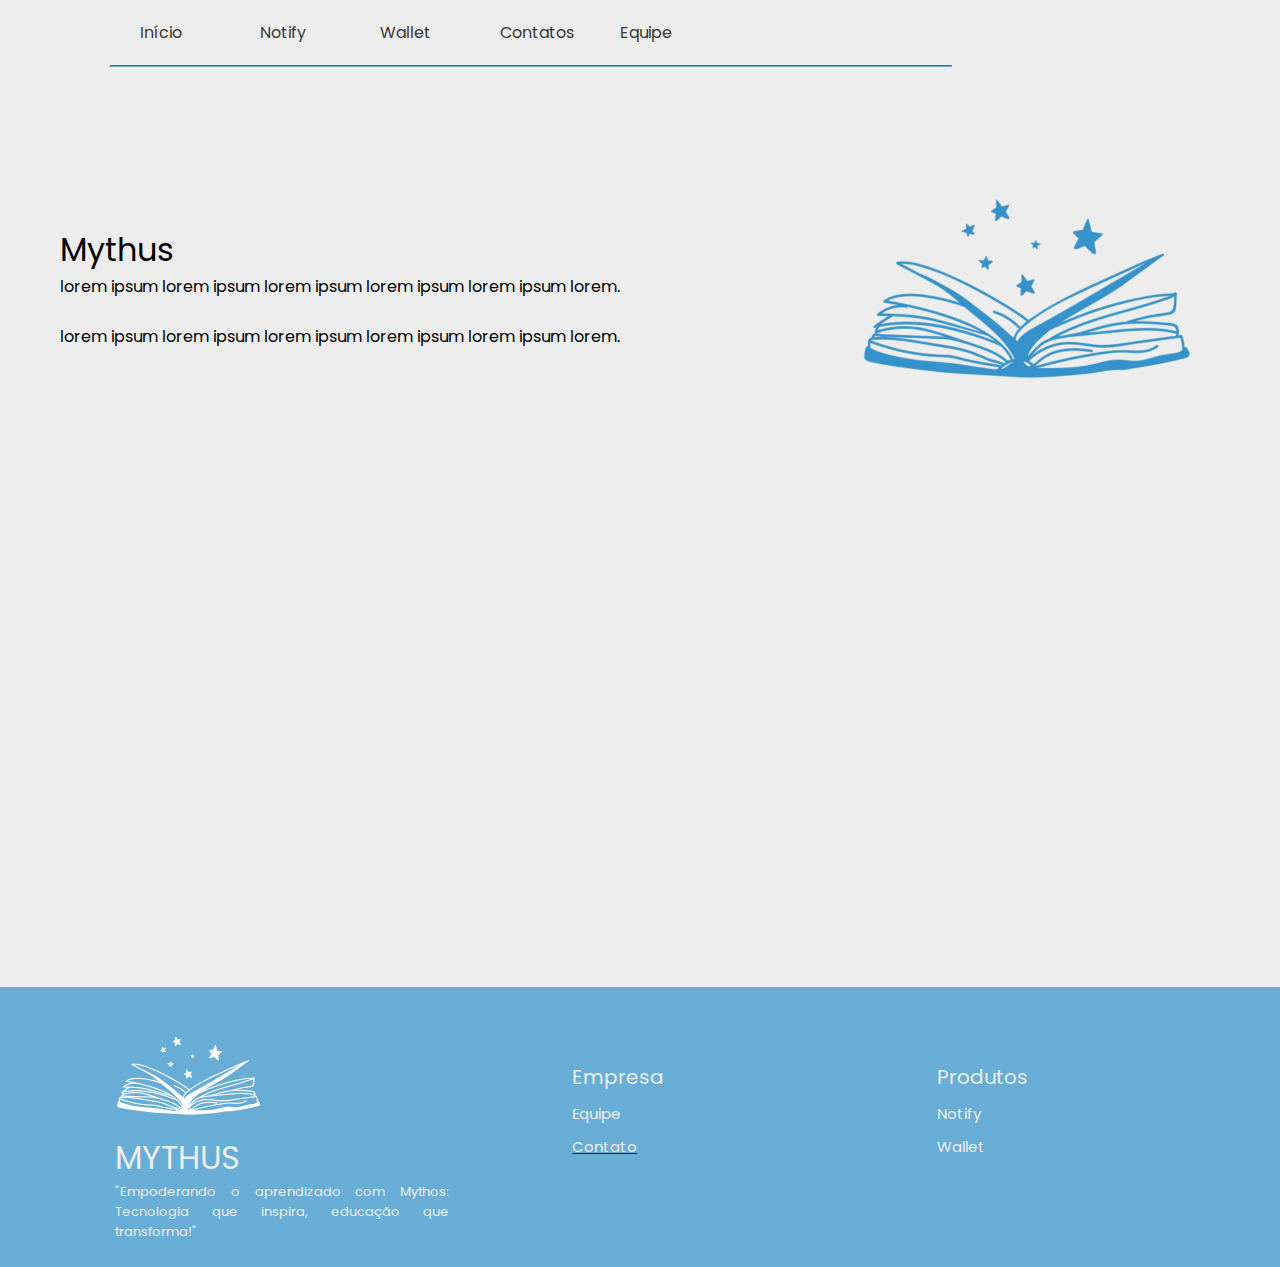
==== index.html @ c05d41ef "Merge branch 'dev' of https://github.com/Mythus-Inc/corp_web_page into feat-16-us" ====
<!DOCTYPE html>
<html lang="en">

<head>
    <title>Mythus</title>
    <meta charset="UTF-8">
    <meta name="viewport" content="width=device-width, initial-scale=1">
    <link rel="stylesheet" href="css/style.css">
    <link rel="stylesheet" href="css/home.css">
</head>

<body>
    <div class="body-container">
        <header>
            <nav class="navigation">
                <img class="nav-item nav-item-toggle" src="images/menu.png" alt="Icone Menu">
                <ul class="nav-list">
                    <li class="nav-item"><a href="#home">Início</a></li>
                    <li class="nav-item"><a href="#notify">Notify</a></li>
                    <li class="nav-item"><a href="#wallet">Wallet</a></li>
                    <li class="nav-item"><a href="contact.html">Contatos</a></li>
                    <li class="nav-item"><a href="#team">Equipe</a></li>
                </ul>
            </nav>
        </header>
        <hr class="blue-line">
        <main>
            <section id="home">
                <div class="company">
                    <img src="images/mythus.png" alt="Logo Mythus">
                    <div class="home-description">
                        <h1>Mythus</h1>
                        <p>lorem ipsum lorem ipsum lorem ipsum lorem ipsum lorem ipsum lorem.<br><br>lorem ipsum lorem
                            ipsum lorem
                            ipsum lorem ipsum lorem ipsum lorem.</p>
                    </div>
                </div>
                <div class="our-projects">
                    <div id="background-1">

                    </div>
                    <div id="background-2">

                    </div>
                </div>
            </section>
            <section id="product">

            </section>
            <section id="contact">

            </section>
            <section id="team">

            </section>
        </main>
    </div>
    <footer>
        <div class="footer-container">
            <div class="footer-logo">
                <img class="footer-pic" src="images/footer-pic.png">
                <h1>MYTHUS</h1>
                <p>"Empoderando o aprendizado com Mythos: Tecnologia que inspira, educação que transforma!"</p>
            </div>
            <div class="footer-empresa footer-info">
                <h1>Empresa</h1>
                <h2>Equipe</h2>
                <a href="contact.html"><h2>Contato</h2></a>
            </div>
            <div class="footer-produtos footer-info">
                <h1>Produtos</h1>
                <h2>Notify</h2>
                <h2>Wallet</h2>
            </div>
        </div>
    </footer>
    <script src="js/index.js"></script>
</body>

</html>
---- css/style.css ----
@import url(variable.css);
@import url('https://fonts.googleapis.com/css2?family=Poppins&display=swap');


*,
*::before,
*::after {
    margin: 0px;
    padding: 0px;
    font-family: "Poppins", sans-serif;
    font-weight: 400;
    font-style: normal;
}

body {
    background-color: var(--body-background-color);
}

header {
    position: relative;
    z-index: 1;
}

.navigation {
    display: flex;
    width: 100%;
}

.nav-list {
    display: flex;
    position: relative;
}

.nav-list a {
    display: flex;
    height: 25px;
    text-decoration: none;
    align-content: center;
    font-size: medium;
    color: var(--text);
}

.nav-list a:hover {
    font-size: larger;
}

.nav-item {
    position: relative;
}

.nav-item.active>a {
    font-size: larger;
}

.nav-item-toggle {
    display: none;
}

main {
    padding: 20px 20px 0px 20px;
    min-height: 100vh;
}

.footer-container {
    background-color: var(--blue-background-color);
    display: grid;
    grid-gap: 20px;
    grid-template-columns: auto auto auto;
    height: auto;
}

.footer-logo {
    display: flex;
    flex-direction: column;
    margin-left: 100px;
    max-width: 200px;
    padding-bottom: 25px;

}

.footer-logo img {
    max-width: 170px;
    max-height: 177px;

}

.footer-logo h1 {
    margin-top: -30px;
    padding-left: 15px;
    color: var(--footer-content-color);
}

.footer-logo p {
    width: 334px;
    text-align: justify;
    font-size: small;
    padding-left: 15px;
    color: var(--footer-content-color);
}

.footer-empresa {
    display: flex;
    flex-direction: column;
    padding-top: 75px;
}

.footer-empresa h1 {
    color: var(--footer-content-color);
    font-size: 20px;
}

.footer-empresa h2 {
    color: var(--footer-content-color);
    font-size: 15px;
    padding-top: 10px;

}

.footer-produtos {
    display: flex;
    flex-direction: column;
    padding-top: 75px;
    width: auto;
}

.footer-produtos h1 {
    color: var(--footer-content-color);
    font-size: 20px;
}

.footer-produtos h2 {
    color: var(--footer-content-color);
    font-size: 15px;
    padding-top: 10px;

}

/*MOBILE CONFIGURATION*/
@media screen and (max-width: 768px) {
    header {
        display: flex;
        height: 80px;
        background-color: var(--blue-background-color);
    }

    .navigation,
    .nav-list {
        flex-direction: column;
    }

    .nav-list {
        display: none;
        position: static;
        background-color: var(--nav-list-background-color);
    }

    .nav-list li {
        height: 40px;
        align-content: center;
    }

    .nav-list li:not(:last-child) {
        border-bottom: 2px solid var(--nav-border-bottom);
    }

    .nav-item-toggle {
        display: flex;
        margin: 20px 20px;
        width: 40px;
        height: 40px;
    }

    .nav-item a {
        padding-left: 10px;
    }

    .nav-toggle-show {
        display: flex;
    }

    .footer-info {
        padding: 40px 0 20px 0;
    }

    .footer-logo {
        margin: 0 auto;
        padding-bottom: 5px;
        align-items: center;
    }

    .footer-logo p {
        display: none;
    }
}

/*WEB CONFIGURATION*/
@media screen and (min-width: 768px) {

    .body-container {
        margin: 0 auto;
        max-width: 1200px;
    }

    header {
        height: 65px;
    }

    .nav-button {
        display: none;
    }

    .nav-list {
        display: flex;
        justify-content: left;
        align-content: center;
        list-style-type: none;
        margin-left: 80px;
    }

    .nav-list>li {
        font-size: 16px;
        padding: 20px 20px;
        width: 80px;
    }

    .blue-line {
        border-color: var(--blue-background-color);
        width: 70%;
        margin-left: 70px;
    }

    footer {
        position: relative;
        width: 100%;
    }
}
---- css/home.css ----
.company img {
    max-width: 400px;
    width: 100%;
    height: auto;
}

/*MOBILE CONFIGURATION*/
@media screen and (max-width: 768px) {

    .company {
        justify-content: center;
    }
}

/*WEB CONFIGURATION*/
@media screen and (min-width: 768px) {

    .company {
        display: flex;
        flex-direction: row;
        justify-content: space-between;
        align-items: center;
    }

    .home-description {
        order: 1;
    }

    .company img {
        order: 2;
    }

    .our-projects {
        height: 50%;
        background-color: var(--blue-background-color);
    }
}
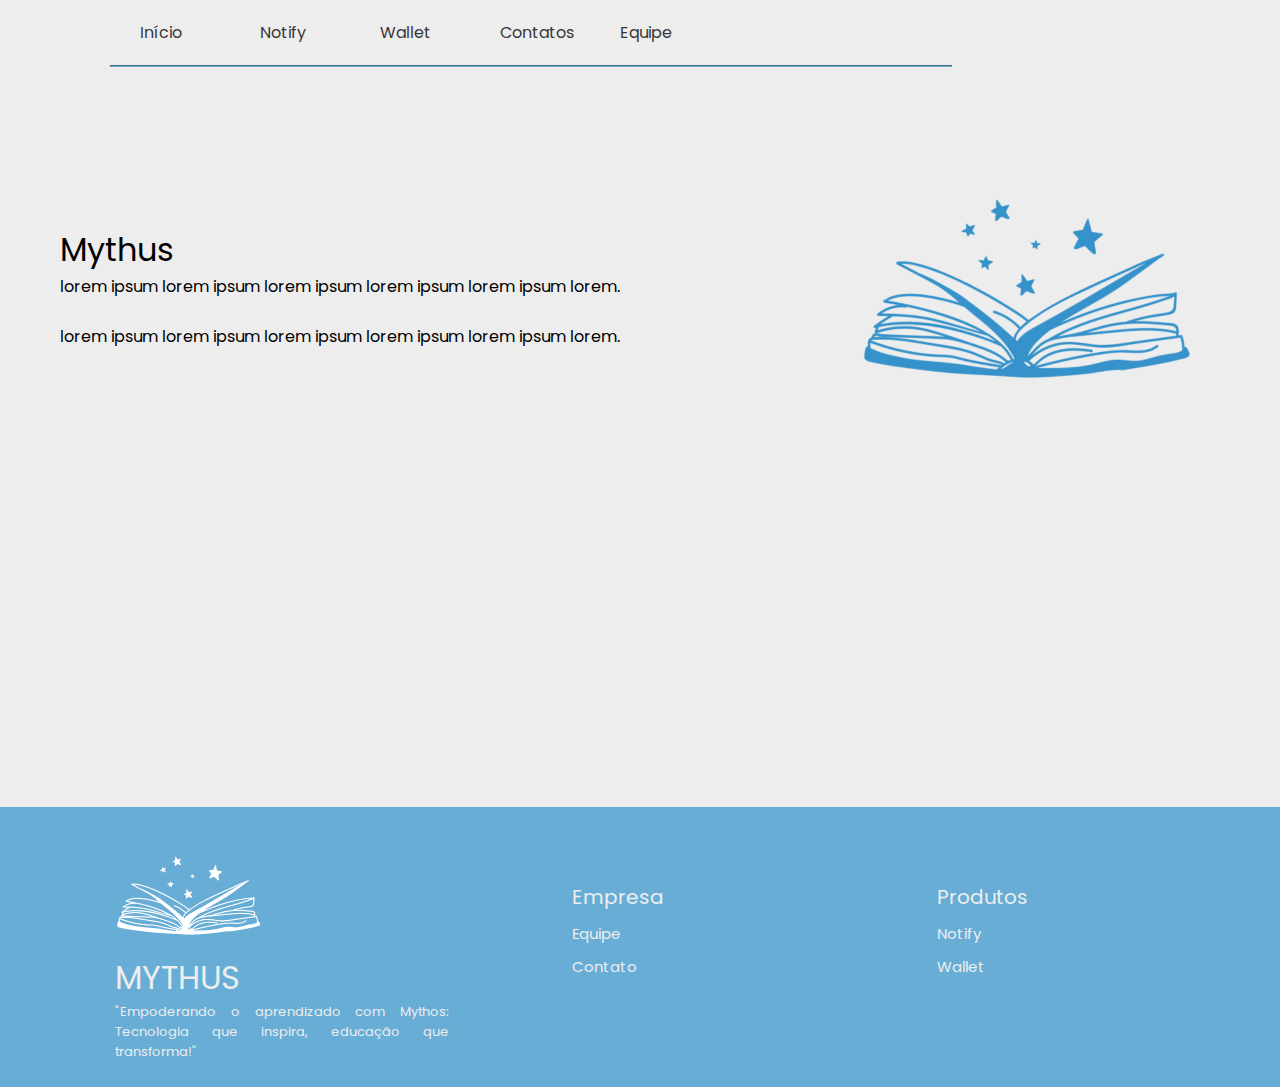
==== commit d80a384d: "Mudanças Simples de Correções Pós Integração e Merge" ====
--- a/index.html
+++ b/index.html
@@ -15,11 +15,11 @@
             <nav class="navigation">
                 <img class="nav-item nav-item-toggle" src="images/menu.png" alt="Icone Menu">
                 <ul class="nav-list">
-                    <li class="nav-item"><a href="#home">Início</a></li>
-                    <li class="nav-item"><a href="#notify">Notify</a></li>
-                    <li class="nav-item"><a href="#wallet">Wallet</a></li>
+                    <li class="nav-item"><a href="index.html">Início</a></li>
+                    <li class="nav-item"><a href="notify.html">Notify</a></li>
+                    <li class="nav-item"><a href="wallet.html">Wallet</a></li>
                     <li class="nav-item"><a href="contact.html">Contatos</a></li>
-                    <li class="nav-item"><a href="#team">Equipe</a></li>
+                    <li class="nav-item"><a href="team.html">Equipe</a></li>
                 </ul>
             </nav>
         </header>
@@ -64,8 +64,12 @@
             </div>
             <div class="footer-empresa footer-info">
                 <h1>Empresa</h1>
-                <h2>Equipe</h2>
-                <a href="contact.html"><h2>Contato</h2></a>
+                <a class="reset-link" href="team.html">
+                    <h2>Equipe</h2>
+                </a>
+                <a class="reset-link" href="contact.html">
+                    <h2>Contato</h2>
+                </a>
             </div>
             <div class="footer-produtos footer-info">
                 <h1>Produtos</h1>
@@ -77,4 +81,4 @@
     <script src="js/index.js"></script>
 </body>
 
-</html>
+</html>--- a/css/style.css
+++ b/css/style.css
@@ -16,6 +16,10 @@
     background-color: var(--body-background-color);
 }
 
+a {
+    text-decoration: none !important;
+}
+
 header {
     position: relative;
     z-index: 1;
@@ -58,7 +62,7 @@
 
 main {
     padding: 20px 20px 0px 20px;
-    min-height: 100vh;
+    min-height: 80vh;
 }
 
 .footer-container {
@@ -135,12 +139,24 @@
 
 }
 
+.reset-link {
+    justify-content: initial;
+    align-items: initial;
+    margin-top: 0;
+    margin-bottom: 0;
+    display: inline;
+    padding-left: 0;
+    padding-right: 0;
+    width: 20px;
+}
+
 /*MOBILE CONFIGURATION*/
 @media screen and (max-width: 768px) {
     header {
         display: flex;
         height: 80px;
         background-color: var(--blue-background-color);
+        z-index: 10;
     }
 
     .navigation,
@@ -152,6 +168,7 @@
         display: none;
         position: static;
         background-color: var(--nav-list-background-color);
+        z-index: 20;
     }
 
     .nav-list li {
@@ -168,6 +185,7 @@
         margin: 20px 20px;
         width: 40px;
         height: 40px;
+        z-index: 30;
     }
 
     .nav-item a {
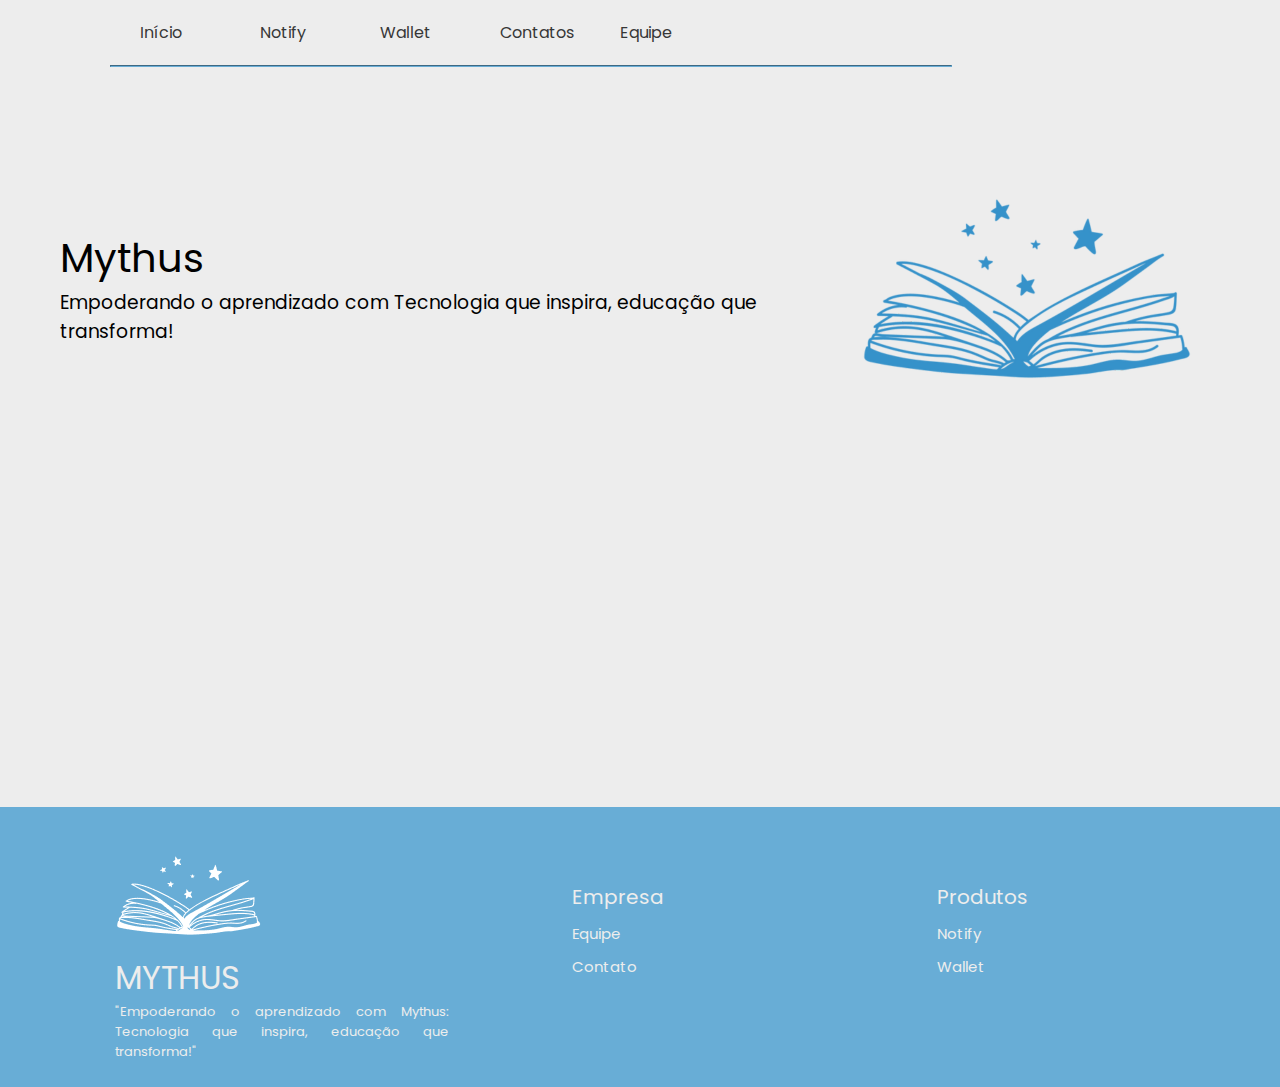
==== commit 2c0c4050: "Mudando os Textos e Adequando algumas frases" ====
--- a/index.html
+++ b/index.html
@@ -30,9 +30,8 @@
                     <img src="images/mythus.png" alt="Logo Mythus">
                     <div class="home-description">
                         <h1>Mythus</h1>
-                        <p>lorem ipsum lorem ipsum lorem ipsum lorem ipsum lorem ipsum lorem.<br><br>lorem ipsum lorem
-                            ipsum lorem
-                            ipsum lorem ipsum lorem ipsum lorem.</p>
+                        <h3>Empoderando o aprendizado com Tecnologia que inspira, educação que transforma!
+                        </h3>
                     </div>
                 </div>
                 <div class="our-projects">
@@ -60,7 +59,7 @@
             <div class="footer-logo">
                 <img class="footer-pic" src="images/footer-pic.png">
                 <h1>MYTHUS</h1>
-                <p>"Empoderando o aprendizado com Mythos: Tecnologia que inspira, educação que transforma!"</p>
+                <p>"Empoderando o aprendizado com Mythus: Tecnologia que inspira, educação que transforma!"</p>
             </div>
             <div class="footer-empresa footer-info">
                 <h1>Empresa</h1>
@@ -73,8 +72,12 @@
             </div>
             <div class="footer-produtos footer-info">
                 <h1>Produtos</h1>
-                <h2>Notify</h2>
-                <h2>Wallet</h2>
+                <a class="reset-link" href="notify.html">
+                    <h2>Notify</h2>
+                </a>
+                <a class="reset-link" href="wallet.html">
+                    <h2>Wallet</h2>
+                </a>
             </div>
         </div>
     </footer>
--- a/css/style.css
+++ b/css/style.css
@@ -140,6 +140,7 @@
 }
 
 .reset-link {
+    font-family: "Poppins", sans-serif !important;
     justify-content: initial;
     align-items: initial;
     margin-top: 0;
@@ -147,7 +148,9 @@
     display: inline;
     padding-left: 0;
     padding-right: 0;
+    font-size: medium;
     width: 20px;
+    box-sizing: border-box;
 }
 
 /*MOBILE CONFIGURATION*/
--- a/css/home.css
+++ b/css/home.css
@@ -26,6 +26,10 @@
         order: 1;
     }
 
+    .home-description h1 {
+        font-size: 2.5em;
+    }
+
     .company img {
         order: 2;
     }
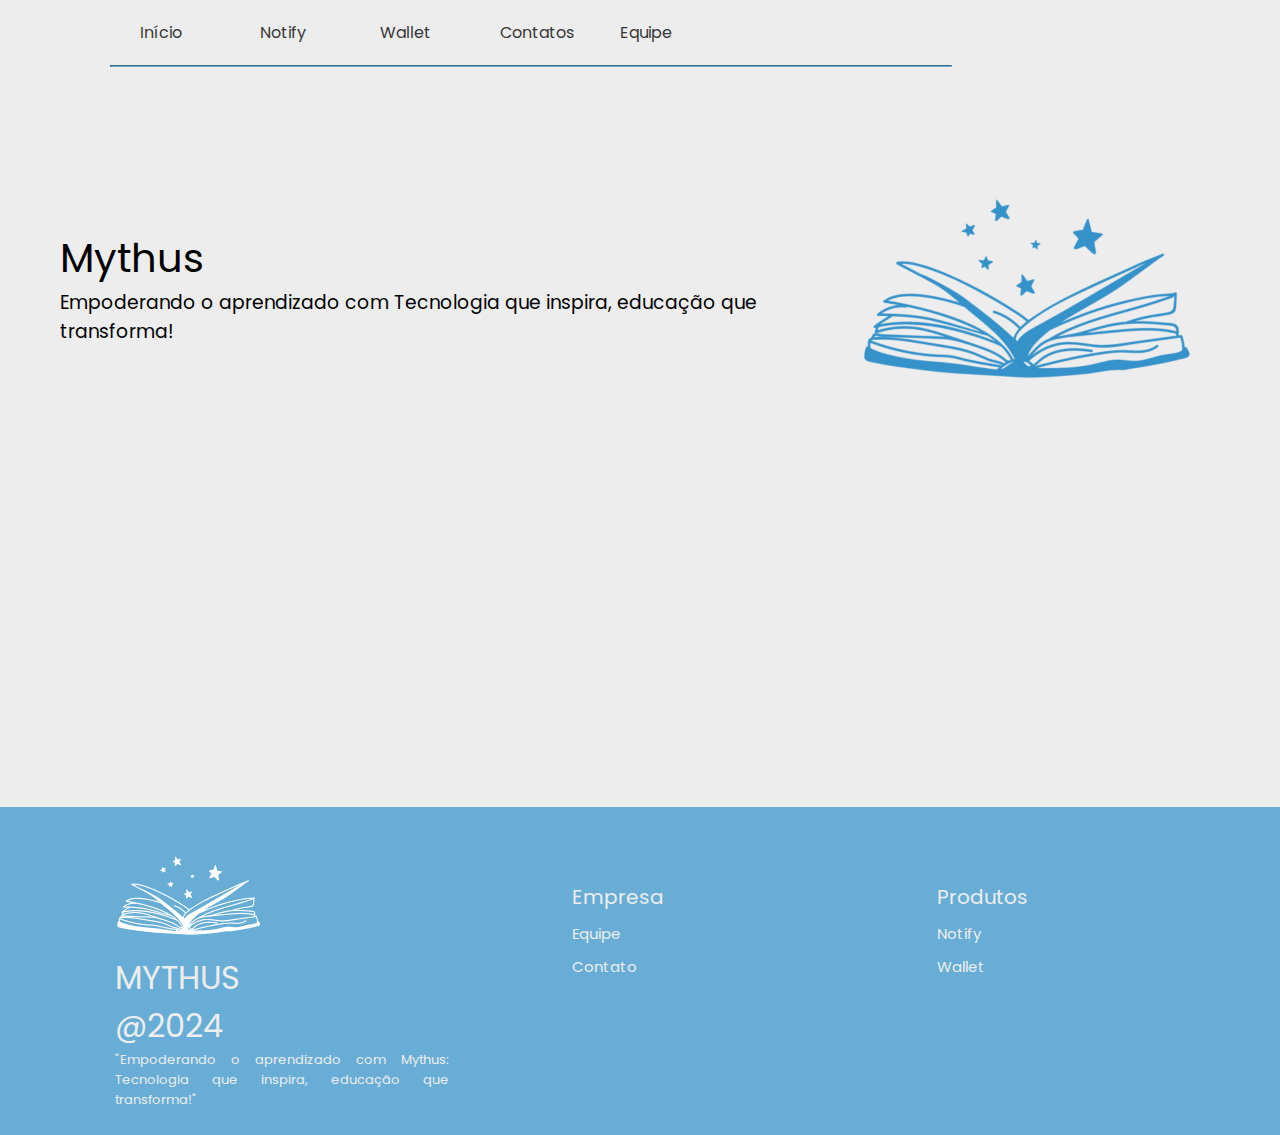
==== commit 53088d95: "Teste" ====
--- a/index.html
+++ b/index.html
@@ -1,87 +1,93 @@
 <!DOCTYPE html>
 <html lang="en">
 
-<head>
-    <title>Mythus</title>
-    <meta charset="UTF-8">
-    <meta name="viewport" content="width=device-width, initial-scale=1">
-    <link rel="stylesheet" href="css/style.css">
-    <link rel="stylesheet" href="css/home.css">
-</head>
+    <head>
+        <title>Mythus</title>
+        <meta charset="UTF-8">
+        <meta name="viewport" content="width=device-width, initial-scale=1">
+        <link rel="stylesheet" href="css/style.css">
+        <link rel="stylesheet" href="css/home.css">
+    </head>
 
-<body>
-    <div class="body-container">
-        <header>
-            <nav class="navigation">
-                <img class="nav-item nav-item-toggle" src="images/menu.png" alt="Icone Menu">
-                <ul class="nav-list">
-                    <li class="nav-item"><a href="index.html">Início</a></li>
-                    <li class="nav-item"><a href="notify.html">Notify</a></li>
-                    <li class="nav-item"><a href="wallet.html">Wallet</a></li>
-                    <li class="nav-item"><a href="contact.html">Contatos</a></li>
-                    <li class="nav-item"><a href="team.html">Equipe</a></li>
-                </ul>
-            </nav>
-        </header>
-        <hr class="blue-line">
-        <main>
-            <section id="home">
-                <div class="company">
-                    <img src="images/mythus.png" alt="Logo Mythus">
-                    <div class="home-description">
-                        <h1>Mythus</h1>
-                        <h3>Empoderando o aprendizado com Tecnologia que inspira, educação que transforma!
-                        </h3>
+    <body>
+        <div class="body-container">
+            <header>
+                <nav class="navigation">
+                    <img class="nav-item nav-item-toggle" src="images/menu.png"
+                        alt="Icone Menu">
+                    <ul class="nav-list">
+                        <li class="nav-item"><a
+                                href="index.html">Início</a></li>
+                        <li class="nav-item"><a
+                                href="notify.html">Notify</a></li>
+                        <li class="nav-item"><a
+                                href="wallet.html">Wallet</a></li>
+                        <li class="nav-item"><a
+                                href="contact.html">Contatos</a></li>
+                        <li class="nav-item"><a href="team.html">Equipe</a></li>
+                    </ul>
+                </nav>
+            </header>
+            <hr class="blue-line">
+            <main>
+                <section id="home">
+                    <div class="company">
+                        <img src="images/mythus.png" alt="Logo Mythus">
+                        <div class="home-description">
+                            <h1>Mythus</h1>
+                            <h3>Empoderando o aprendizado com Tecnologia que
+                                inspira, educação que transforma!
+                            </h3>
+                        </div>
                     </div>
+                    <div class="our-projects">
+                        <div id="background-1">
+
+                        </div>
+                        <div id="background-2">
+
+                        </div>
+                    </div>
+                </section>
+                <section id="product">
+
+                </section>
+                <section id="contact">
+
+                </section>
+                <section id="team">
+
+                </section>
+            </main>
+        </div>
+        <footer>
+            <div class="footer-container">
+                <div class="footer-logo">
+                    <img class="footer-pic" src="images/footer-pic.png">
+                    <h1>MYTHUS @2024</h1>
+                    <p>"Empoderando o aprendizado com Mythus: Tecnologia que inspira, educação que transforma!"</p>
                 </div>
-                <div class="our-projects">
-                    <div id="background-1">
-
-                    </div>
-                    <div id="background-2">
-
-                    </div>
+                <div class="footer-empresa footer-info">
+                    <h1>Empresa</h1>
+                    <a class="reset-link" href="team.html">
+                        <h2>Equipe</h2>
+                    </a>
+                    <a class="reset-link" href="contact.html">
+                        <h2>Contato</h2>
+                    </a>
                 </div>
-            </section>
-            <section id="product">
-
-            </section>
-            <section id="contact">
-
-            </section>
-            <section id="team">
-
-            </section>
-        </main>
-    </div>
-    <footer>
-        <div class="footer-container">
-            <div class="footer-logo">
-                <img class="footer-pic" src="images/footer-pic.png">
-                <h1>MYTHUS</h1>
-                <p>"Empoderando o aprendizado com Mythus: Tecnologia que inspira, educação que transforma!"</p>
+                <div class="footer-produtos footer-info">
+                    <h1>Produtos</h1>
+                    <a class="reset-link" href="notify.html">
+                        <h2>Notify</h2>
+                    </a>
+                    <a class="reset-link" href="wallet.html">
+                        <h2>Wallet</h2>
+                    </a>
+                </div>
             </div>
-            <div class="footer-empresa footer-info">
-                <h1>Empresa</h1>
-                <a class="reset-link" href="team.html">
-                    <h2>Equipe</h2>
-                </a>
-                <a class="reset-link" href="contact.html">
-                    <h2>Contato</h2>
-                </a>
-            </div>
-            <div class="footer-produtos footer-info">
-                <h1>Produtos</h1>
-                <a class="reset-link" href="notify.html">
-                    <h2>Notify</h2>
-                </a>
-                <a class="reset-link" href="wallet.html">
-                    <h2>Wallet</h2>
-                </a>
-            </div>
-        </div>
-    </footer>
-    <script src="js/index.js"></script>
-</body>
+        </footer>
+        <script src="js/index.js"></script>
+    </body>
 
 </html>